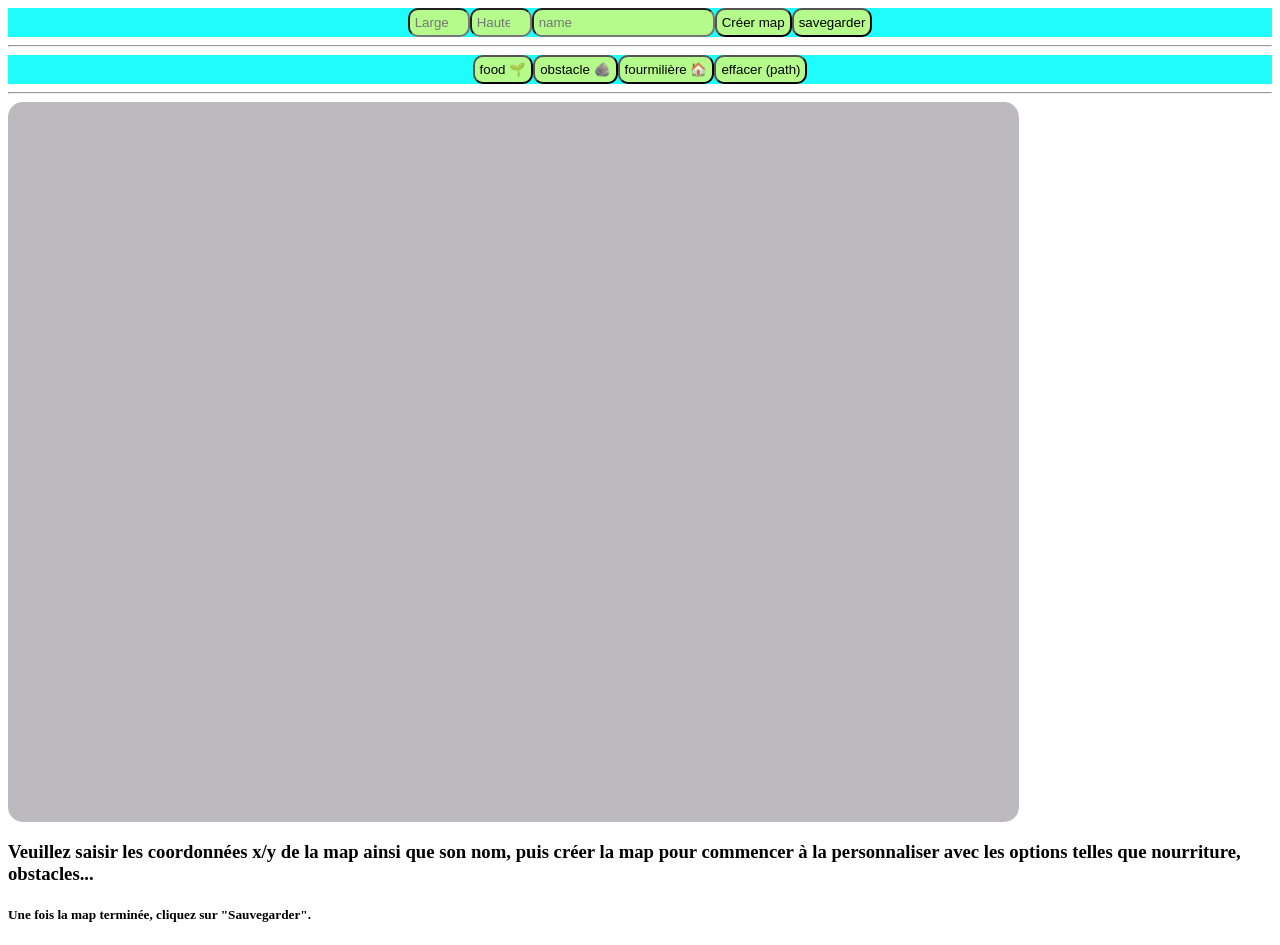
==== tools/index.html @ b921f989 "changes" ====
<!DOCTYPE html>
<html lang="fr">
<head>
    <meta charset="UTF-8">
    <meta name="viewport" content="width=device-width, initial-scale=1.0">
    <title>Création de map - trophee nsi ant</title>
    <link rel="stylesheet" href="styles.css">
</head>
<body>

<header>

    <div class="sidebar">
        <input type="number" id="x" min="1" max="100" placeholder="Largeur (x)" >
        <input type="number" id="y" min="1" max="100" placeholder="Hauteur (y)">
        <input type="text" id="name" placeholder="name">
        <button id="createMap">Créer map</button>
        <button id="save">savegarder</button>
    </div>
<hr>
<div class="sidbareElement">
    <button id="food">food 🌱</button>
    <button id="obstacle">obstacle 🪨</button>
    <button id="hill">fourmilière 🏠</button>
    <button id="path"> effacer (path) </button>
</div>
    <hr>
    

</header>

<main>
<div id="map"></div>
</main>

<script src="./script.js"></script>
<h3>Veuillez saisir les coordonnées x/y de la map ainsi que son nom, puis créer la map pour commencer à la personnaliser avec les options telles que nourriture, obstacles...</h3>
<h5>Une fois la map terminée, cliquez sur "Sauvegarder".</h5>




</body>
</html>
---- tools/styles.css ----
button, input {
    padding: 5px;
    background-color: rgb(181, 251, 140);
    border-radius: 10px;
}

button:hover, input:hover {
        background-color: rgb(112, 221, 112);
    }


.sidbareElement, .sidebar {
    background-color: rgb(30, 252, 252);
    display: flex;
    width: 100%;
    justify-content:center;
    
}

.e {
    background-color: black;
}

 main {
        width: 100%;
        height: 80dvh;
        
    }
    #map {
        width: 80%;
        height: 100%;
        background-color: rgb(188, 186, 190);
        display: flex;
        align-items: center;
        align-self: center;
        justify-content: center;
        justify-self: center;
        flex-direction: column;
        border-radius: 15px;

    }
    .row {
        display: flex;
        flex-direction: row;
    }
    .cellule {
        width: 25px;
        pad: 13px;
        margin: 4px;
        height: 25px;
    }
    .path {
        background-color: rgb(126, 249, 115);
    }
    .obstacle {
        background-color: rgb(73, 73, 73);
    }
    .food {
        background-color:rgb(255, 0, 0);
    }
    .hill {
        background-color: rgb(207, 86, 0);
    }

    .on {
        background-color: rgb(22, 245, 22);
    }
    

    .off {
        background-color: red;
    }
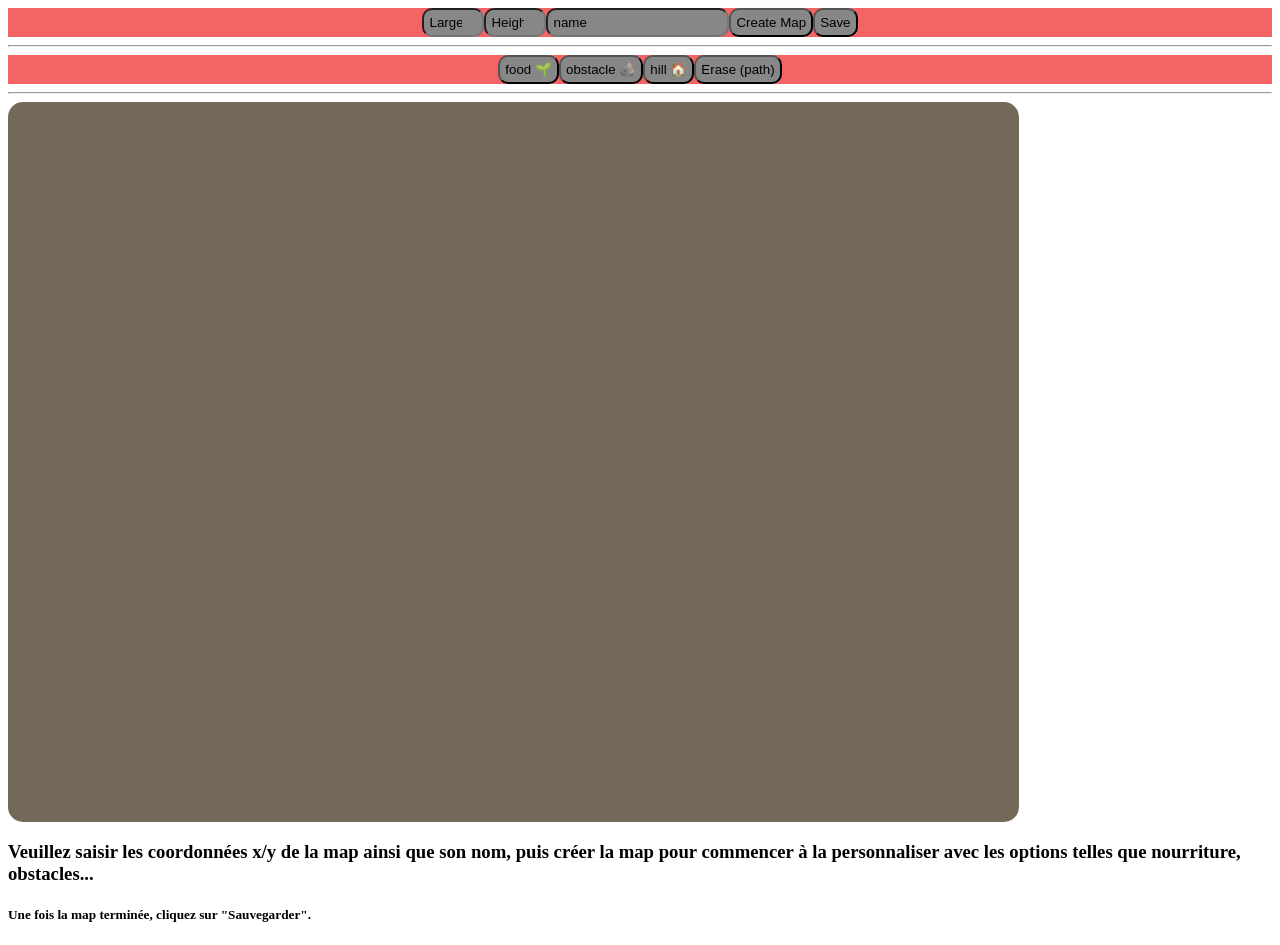
==== commit bc82f8bf: "suppression dossier Simulation + evaporation pheromones(return?) + modification HTML + modifications" ====
--- a/tools/index.html
+++ b/tools/index.html
@@ -11,18 +11,18 @@
 <header>
 
     <div class="sidebar">
-        <input type="number" id="x" min="1" max="100" placeholder="Largeur (x)" >
-        <input type="number" id="y" min="1" max="100" placeholder="Hauteur (y)">
+        <input type="number" id="x" min="1" max="100" placeholder="Large" >
+        <input type="number" id="y" min="1" max="100" placeholder="Height">
         <input type="text" id="name" placeholder="name">
-        <button id="createMap">Créer map</button>
-        <button id="save">savegarder</button>
+        <button id="createMap">Create Map</button>
+        <button id="save">Save</button>
     </div>
 <hr>
 <div class="sidbareElement">
     <button id="food">food 🌱</button>
     <button id="obstacle">obstacle 🪨</button>
-    <button id="hill">fourmilière 🏠</button>
-    <button id="path"> effacer (path) </button>
+    <button id="hill">hill 🏠</button>
+    <button id="path"> Erase (path) </button>
 </div>
     <hr>
     
--- a/tools/styles.css
+++ b/tools/styles.css
@@ -2,7 +2,7 @@
 
 button, input {
     padding: 5px;
-    background-color: rgb(181, 251, 140);
+    background-color: rgb(135, 135, 135);
     border-radius: 10px;
 }
 
@@ -10,17 +10,20 @@
         background-color: rgb(112, 221, 112);
     }
 
-
 .sidbareElement, .sidebar {
-    background-color: rgb(30, 252, 252);
+    background-color: rgb(244, 100, 100);
     display: flex;
     width: 100%;
     justify-content:center;
     
 }
+input::placeholder {
+    color: black;
+    border: 2pix solid black
 
+}
 .e {
-    background-color: black;
+    background-color: rgb(0, 0, 0);
 }
 
  main {
@@ -31,7 +34,7 @@
     #map {
         width: 80%;
         height: 100%;
-        background-color: rgb(188, 186, 190);
+        background-color: rgba(86, 73, 54, 0.823);
         display: flex;
         align-items: center;
         align-self: center;
@@ -52,16 +55,16 @@
         height: 25px;
     }
     .path {
-        background-color: rgb(126, 249, 115);
+        background-color: rgb(136, 211, 129);
     }
     .obstacle {
-        background-color: rgb(73, 73, 73);
+        background-color: rgb(0, 0, 0);
     }
     .food {
         background-color:rgb(255, 0, 0);
     }
     .hill {
-        background-color: rgb(207, 86, 0);
+        background-color: rgb(0, 41, 145);
     }
 
     .on {
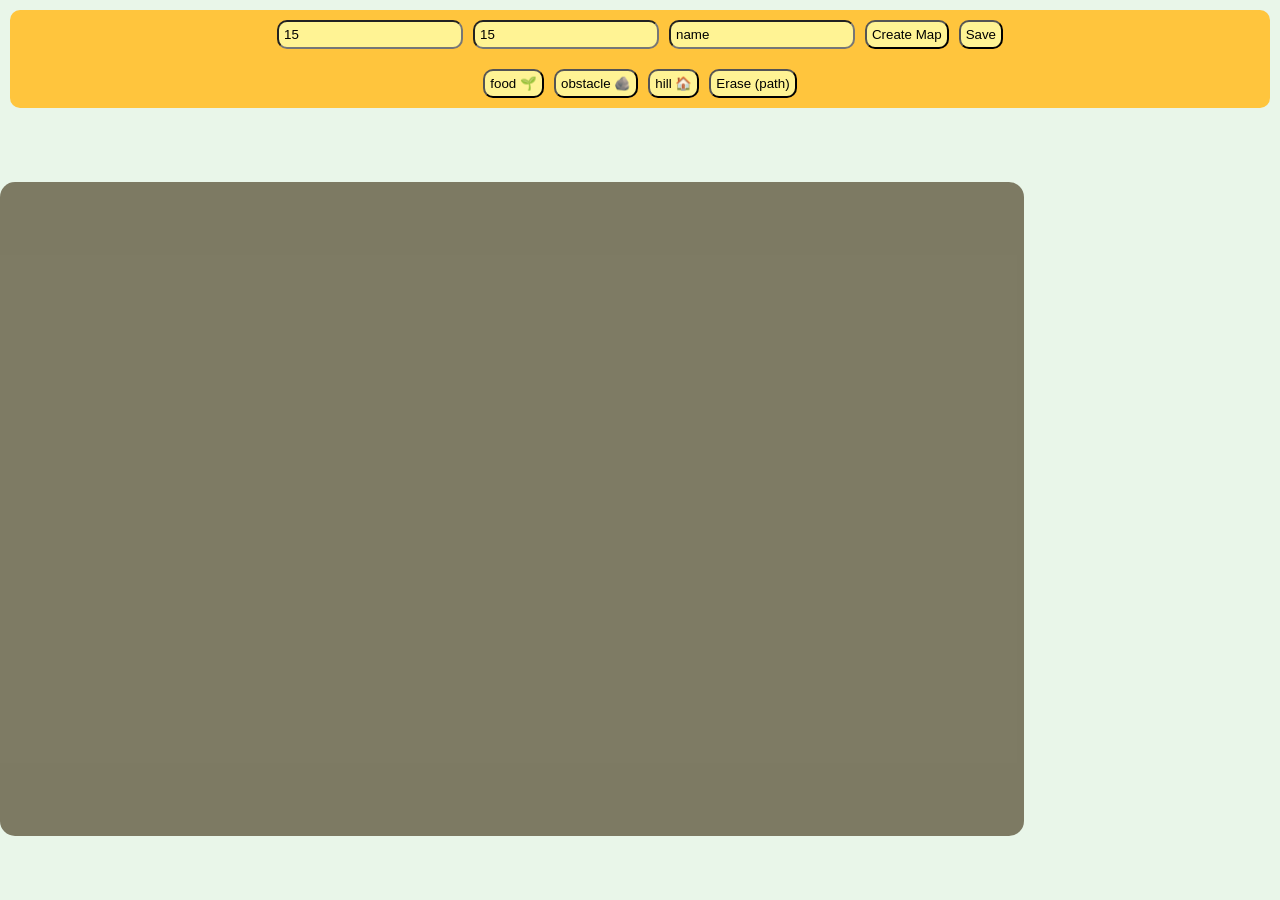
==== commit dce95773: "v2 website" ====
--- a/tools/index.html
+++ b/tools/index.html
@@ -11,20 +11,20 @@
 <header>
 
     <div class="sidebar">
-        <input type="number" id="x" min="1" max="100" placeholder="Large" >
-        <input type="number" id="y" min="1" max="100" placeholder="Height">
+        <input type="number" id="x" min="1" max="100" placeholder="Width" class="inputCord" value="15" >
+        <input type="number" id="y" min="1" max="100" placeholder="Height" class="inputCord" value="15">
         <input type="text" id="name" placeholder="name">
         <button id="createMap">Create Map</button>
         <button id="save">Save</button>
     </div>
-<hr>
+
 <div class="sidbareElement">
     <button id="food">food 🌱</button>
     <button id="obstacle">obstacle 🪨</button>
     <button id="hill">hill 🏠</button>
     <button id="path"> Erase (path) </button>
 </div>
-    <hr>
+    
     
 
 </header>
@@ -34,8 +34,8 @@
 </main>
 
 <script src="./script.js"></script>
-<h3>Veuillez saisir les coordonnées x/y de la map ainsi que son nom, puis créer la map pour commencer à la personnaliser avec les options telles que nourriture, obstacles...</h3>
-<h5>Une fois la map terminée, cliquez sur "Sauvegarder".</h5>
+
+
 
 
 
--- a/tools/styles.css
+++ b/tools/styles.css
@@ -1,40 +1,82 @@
+*{ box-sizing: border-box; }
+
+html,body{
+    height: 100%;
+    margin: 0;
+    font-family: Arial, sans-serif;
+    background: #E9F6E9;
+    overflow: hidden;
+    display: flex;
+    flex-direction: column;
+}
 
 
 button, input {
     padding: 5px;
-    background-color: rgb(135, 135, 135);
+    background-color: #FFF394;
     border-radius: 10px;
+    cursor: pointer;
 }
 
 button:hover, input:hover {
-        background-color: rgb(112, 221, 112);
+        background-color: #fbe642;
     }
 
+.sidebar {
+    border-radius: 10px 10px 0px 0px;
+}
+.sidbareElement {
+    border-radius: 0px 0px 10px 10px;
+}
+
 .sidbareElement, .sidebar {
-    background-color: rgb(244, 100, 100);
+    background-color: #FFC53D;
+    padding-top: 2px;
     display: flex;
     width: 100%;
     justify-content:center;
+    gap: 10px;
+    padding: 10px;
     
+    
+}
+
+
+
+input {
+    width: 15%
 }
 input::placeholder {
     color: black;
     border: 2pix solid black
 
 }
+
 .e {
     background-color: rgb(0, 0, 0);
 }
+header {
+    display: flex;
+    flex-direction: column;
+    margin: 10px;
+    height: 11dvh;
+    z-index: 2;
+}
 
  main {
-        width: 100%;
-        height: 80dvh;
+    height: 100%;
+    width: 100%;
+    margin-top: 5%;
+    margin-bottom: 5%;
+    
+
         
     }
+
     #map {
         width: 80%;
         height: 100%;
-        background-color: rgba(86, 73, 54, 0.823);
+        background-color: #473b1fa8;
         display: flex;
         align-items: center;
         align-self: center;
@@ -42,36 +84,53 @@
         justify-self: center;
         flex-direction: column;
         border-radius: 15px;
+        cursor:cell;
 
+    }
+    bottom {
+        flex: 0 0 5%;
     }
     .row {
         display: flex;
         flex-direction: row;
     }
     .cellule {
+        border-radius: 2px; 
         width: 25px;
         pad: 13px;
         margin: 4px;
         height: 25px;
+        
     }
     .path {
         background-color: rgb(136, 211, 129);
     }
-    .obstacle {
-        background-color: rgb(0, 0, 0);
-    }
-    .food {
-        background-color:rgb(255, 0, 0);
-    }
-    .hill {
-        background-color: rgb(0, 41, 145);
-    }
+.obstacle {
+    background: linear-gradient(
+        135deg, 
+        rgba(91, 91, 91, 0.94) 0%, 
+        rgba(60, 60, 60, 0.94) 50%, 
+        rgba(40, 40, 40, 0.94) 100%
+    );
+}
+
+.food {
+    background: radial-gradient(
+        rgb(255, 120, 120) 0%, 
+        rgb(255, 0, 0) 60%, 
+        rgb(180, 0, 0) 100%
+    );
+    border-radius: 50%; 
+}
+.hill {
+    background: linear-gradient(to bottom, #B8865B, #8B4513);
+    border-radius: 4px;
+}
+
 
     .on {
-        background-color: rgb(22, 245, 22);
+        background-color: #fbe642;
     }
     
 
-    .off {
-        background-color: red;
-    }+    
